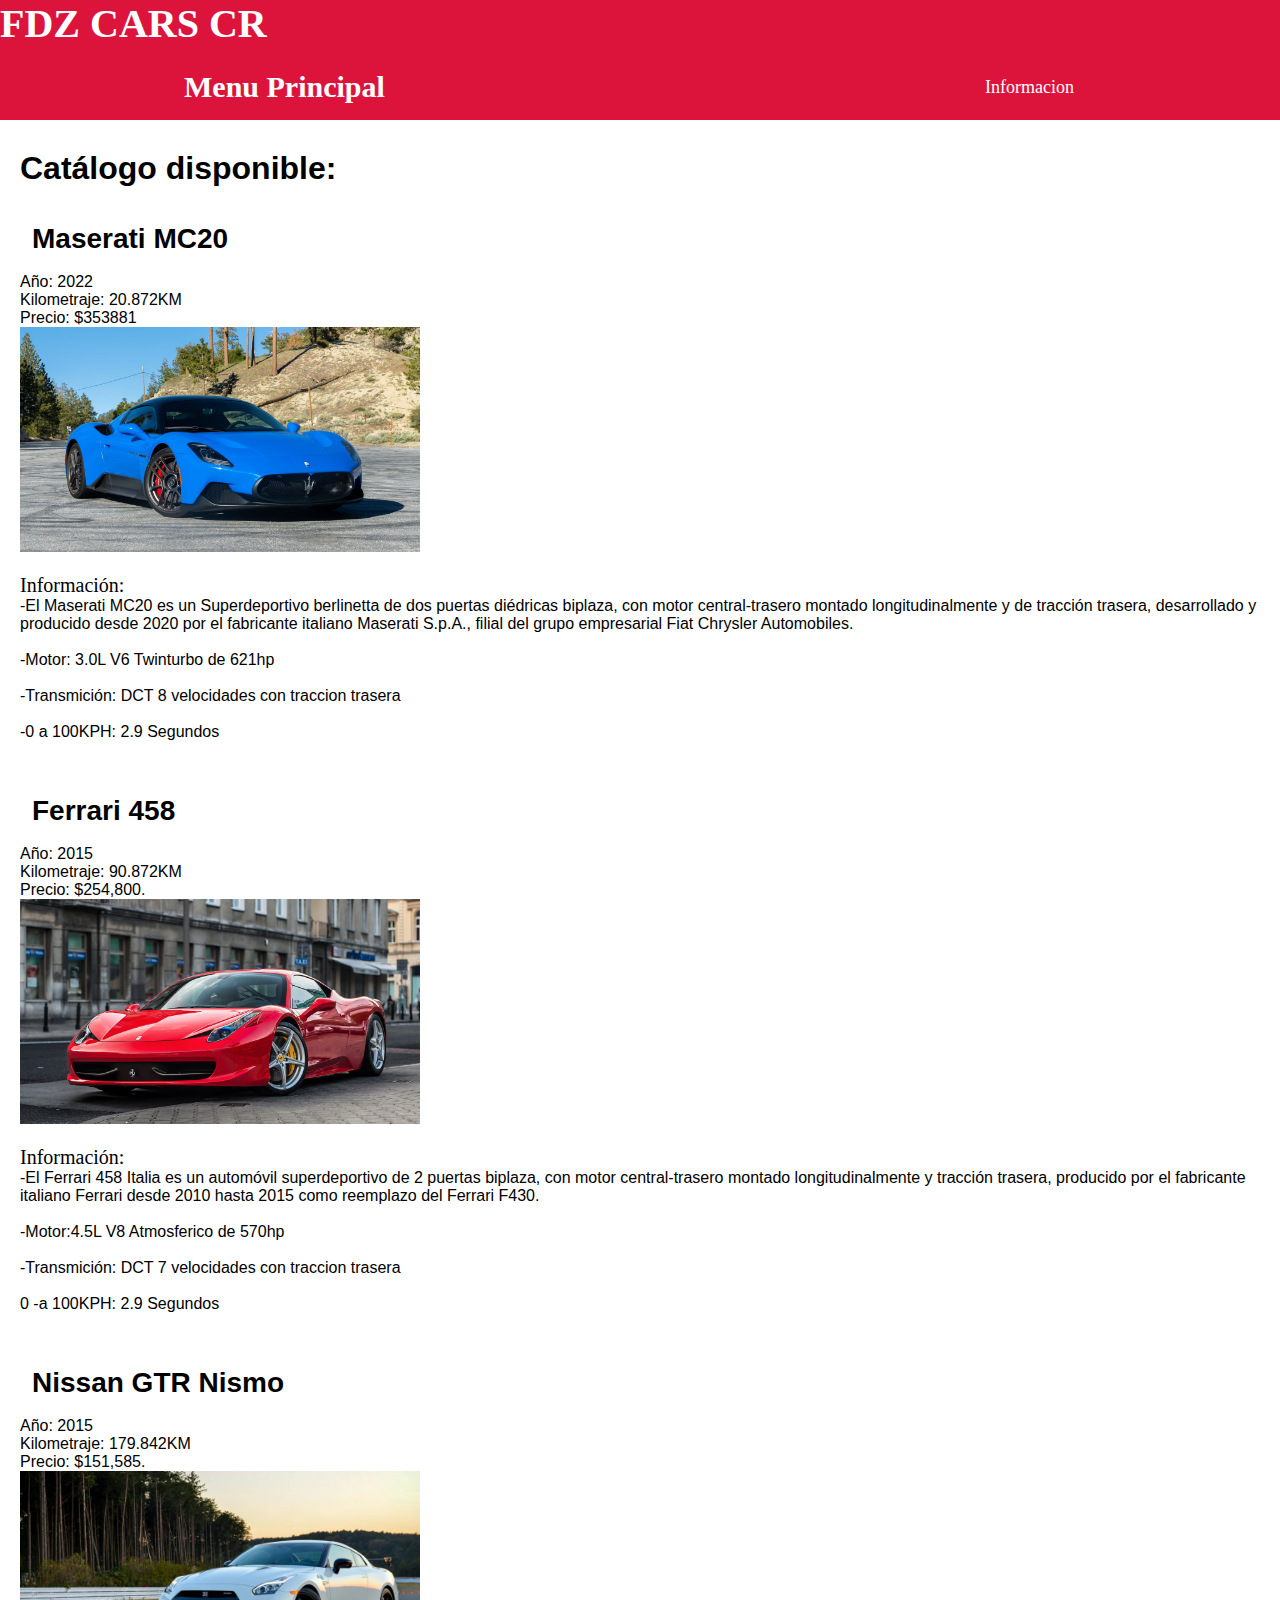
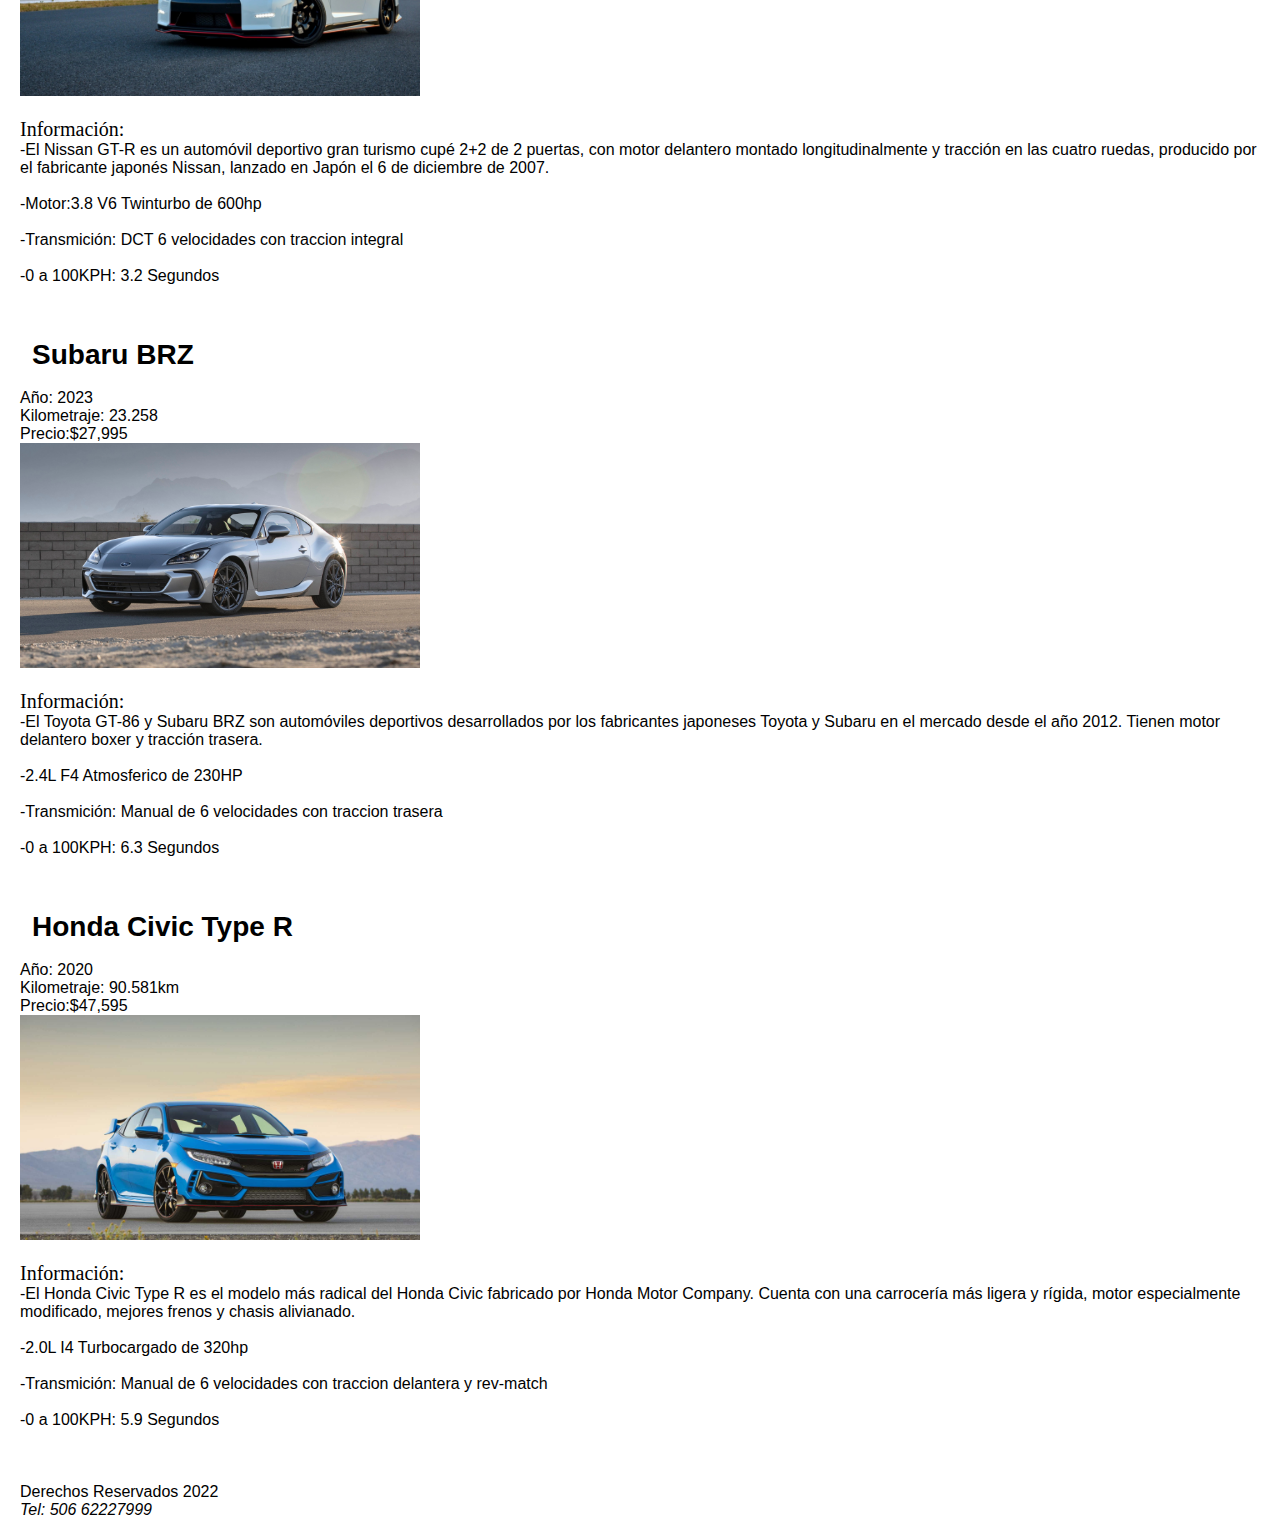
==== src/main/resources/static/index.html @ 5a142acd "Menu de Tarea 2" ====
<!DOCTYPE html>
<!--
Tarea #2
Gerson Fernandez Artavia
-->
<html xlmns="http://www.FdzCars.org/1999/xhtml">
    <head>
        <title>FDZ CARS CR</title>
    
        <meta charset="UTF-8">
        <link href="ccs/menu.css" rel="stylesheet" type="text/css"/>

    </head>
    <body>
        <header class="header"><h1>FDZ CARS CR</h1>
            <nav class="nav">
                <a href="index.html"class="logo nav-link">Menu Principal</a>
                <ul class="nav-menu">
                    <li class="nav-menu-item"><a class="nav-menu-link nav-link" href="mc20.html" >Informacion</a> </li>
                </ul>
            </nav>
        </header>
        
        <aside>
             <h1>Catálogo disponible:</h1>
             <br/><br/>
             <h2> <a class="nav-menu-link nav-link2" href="MC20.html">Maserati MC20</a> </h2>
              <br/>
             <p class='prueba'>Año: 2022</p>
             <p class='prueba'>Kilometraje: 20.872KM</p>
             <p class="prueba">Precio: $353881</p>
        </aside>
         <figure>
         <img src="img/mc20.jpg" alt="mc20" width="400px">                   
         </figure>
         <br/>
        <header class="nav-menu">Información:</header>
         <p>-El Maserati MC20 es un Superdeportivo berlinetta de dos puertas diédricas biplaza, con motor central-trasero montado longitudinalmente y de tracción trasera, desarrollado y producido desde 2020 por el fabricante italiano Maserati S.p.A., filial del grupo empresarial Fiat Chrysler Automobiles.</p>
         <br/>
         <P>-Motor: 3.0L V6 Twinturbo de 621hp</P>
         <br/>
         <P>-Transmición: DCT 8 velocidades con traccion trasera</P>
         <br/>
         <P>-0 a 100KPH: 2.9 Segundos</P>
         <br/>
         <br/>
         <br/>
        <h2> <a class="nav-menu-link nav-link2" href="458Italia.html">Ferrari 458</a> </h2>
              <br/>
             <p class='prueba'>Año: 2015</p>
             <p class='prueba'>Kilometraje: 90.872KM</p>
             <p class="prueba">Precio: $254,800.</p>
        </aside>
         <figure>
             <img src="img/458italia.jpg" alt="458 italia" width="400px"/>
         </figure>
        <br/>
        <header class="nav-menu">Información:</header>
        <p>-El Ferrari 458 Italia es un automóvil superdeportivo de 2 puertas biplaza, con motor central-trasero montado longitudinalmente y tracción trasera, producido por el fabricante italiano Ferrari desde 2010 hasta 2015 como reemplazo del Ferrari F430.</p>
         <br/>
         <P>-Motor:4.5L V8 Atmosferico de 570hp </P>
         <br/>
         <P>-Transmición: DCT 7 velocidades con traccion trasera</P>
         <br/>
         <P>0 -a 100KPH: 2.9 Segundos</P>
         <br/>
         <br/>
         <br/>
          <h2> <a class="nav-menu-link nav-link2" href="gtr.html">Nissan GTR Nismo</a> </h2>
              <br/>
             <p class='prueba'>Año: 2015</p>
             <p class='prueba'>Kilometraje: 179.842KM</p>
             <p class="prueba">Precio: $151,585.</p>
        </aside>
         <figure>
             <img src="img/gtr.jpg" alt="gtr" width="400px"/>
         </figure>
        <br/>
        <header class="nav-menu">Información:</header>
        <p>-El Nissan GT-R es un automóvil deportivo gran turismo cupé 2+2 de 2 puertas, con motor delantero montado longitudinalmente y tracción en las cuatro ruedas, producido por el fabricante japonés Nissan, lanzado en Japón el 6 de diciembre de 2007.</p>
        <br/>
        <P>-Motor:3.8 V6 Twinturbo de 600hp </P>
        <br/>
         <P>-Transmición: DCT 6 velocidades con traccion integral</P>
         <br/>
         <P>-0 a 100KPH: 3.2 Segundos</P>
         <br/>
         <br/>
         <br/>
          <h2> <a class="nav-menu-link nav-link2" href="brz.html">Subaru BRZ</a> </h2>
              <br/>
             <p class='prueba'>Año: 2023</p>
             <p class='prueba'>Kilometraje: 23.258</p>
             <p class="prueba">Precio:$27,995</p>
        </aside>
         <figure>
             <img src="img/brz.jpg" alt="BRZ" width="400px"/>
         </figure>
        <br/>
        <header class="nav-menu">Información:</header>
        <p>-El Toyota GT-86 y Subaru BRZ son automóviles deportivos desarrollados por los fabricantes japoneses Toyota y Subaru en el mercado desde el año 2012. Tienen motor delantero boxer y tracción trasera.</p>
        <br/>
        <P>-2.4L F4 Atmosferico de 230HP </P>
        <br/>
         <P>-Transmición: Manual de 6 velocidades con traccion trasera</P>
         <br/>
         <P>-0 a 100KPH: 6.3 Segundos</P>
         <br/>
         <br/>
         <br/>
         <h2> <a class="nav-menu-link nav-link2" href="typer.html">Honda Civic Type R</a> </h2>
              <br/>
             <p class='prueba'>Año: 2020</p>
             <p class='prueba'>Kilometraje: 90.581km</p>
             <p class="prueba">Precio:$47,595</p>
        </aside>
         <figure>
             <img src="img/fk8.jpg" alt="typer" width="400px"/>
         </figure>
        <br/>
        <header class="nav-menu">Información:</header>
        <p>-El Honda Civic Type R es el modelo más radical del Honda Civic fabricado por Honda Motor Company. Cuenta con una carrocería más ligera y rígida, motor especialmente modificado, mejores frenos y chasis alivianado.</p><br/>
        <P>-2.0L I4 Turbocargado de 320hp </P>
        <br/>
         <P>-Transmición: Manual de 6 velocidades con traccion delantera y rev-match</P>
         <br/>
         <P>-0 a 100KPH: 5.9 Segundos</P>
         <br/>
         <br/>
         <br/>
         
    <footer>
            Derechos Reservados 2022 <address>Tel: 506 62227999</address>
        </footer> 
    </body>
</html>
---- src/main/resources/static/ccs/menu.css ----
* {
margin: 0;
box-sizing: border-box;
}

body {
font-family: sans-serif;
padding: 150px 20px 0;
}

.header {
background-color: crimson;
height: 120px;
position: fixed;
top: 0;
left: 0;
width: 100%;
font-family: var;
color:#ffffff;
font-size: 20px;

}

.nav {
display: flex;
justify-content: space-between;
max-width: 992px;
margin: 0 auto;
}

.nav-link {
color: white;
text-decoration: none;
font-family: cursive;
font-size: 18px;
}

.nav-link2 {
color: black;
text-decoration: none;
font-family: sans-serif;
font-size: 28px;

}

.nav-menu {
display: flex;
margin-right: 40px;
list-style: none;
font-family: cursive;
font-size: 20px;

}

.nav-menu-item {
font-size: 18px;
margin: 0 10px;
line-height: 80px;
width: max-content;
}

.nav-menu-link {
padding: 8px 12px;
border-radius: 8px;
}

.nav-menu-link:hover {
background-color: #024070;
transition: 0.5s;
}

.logo {
font-size: 30px;
font-weight: bold;
padding: 0 40px;
line-height: 80px;
}
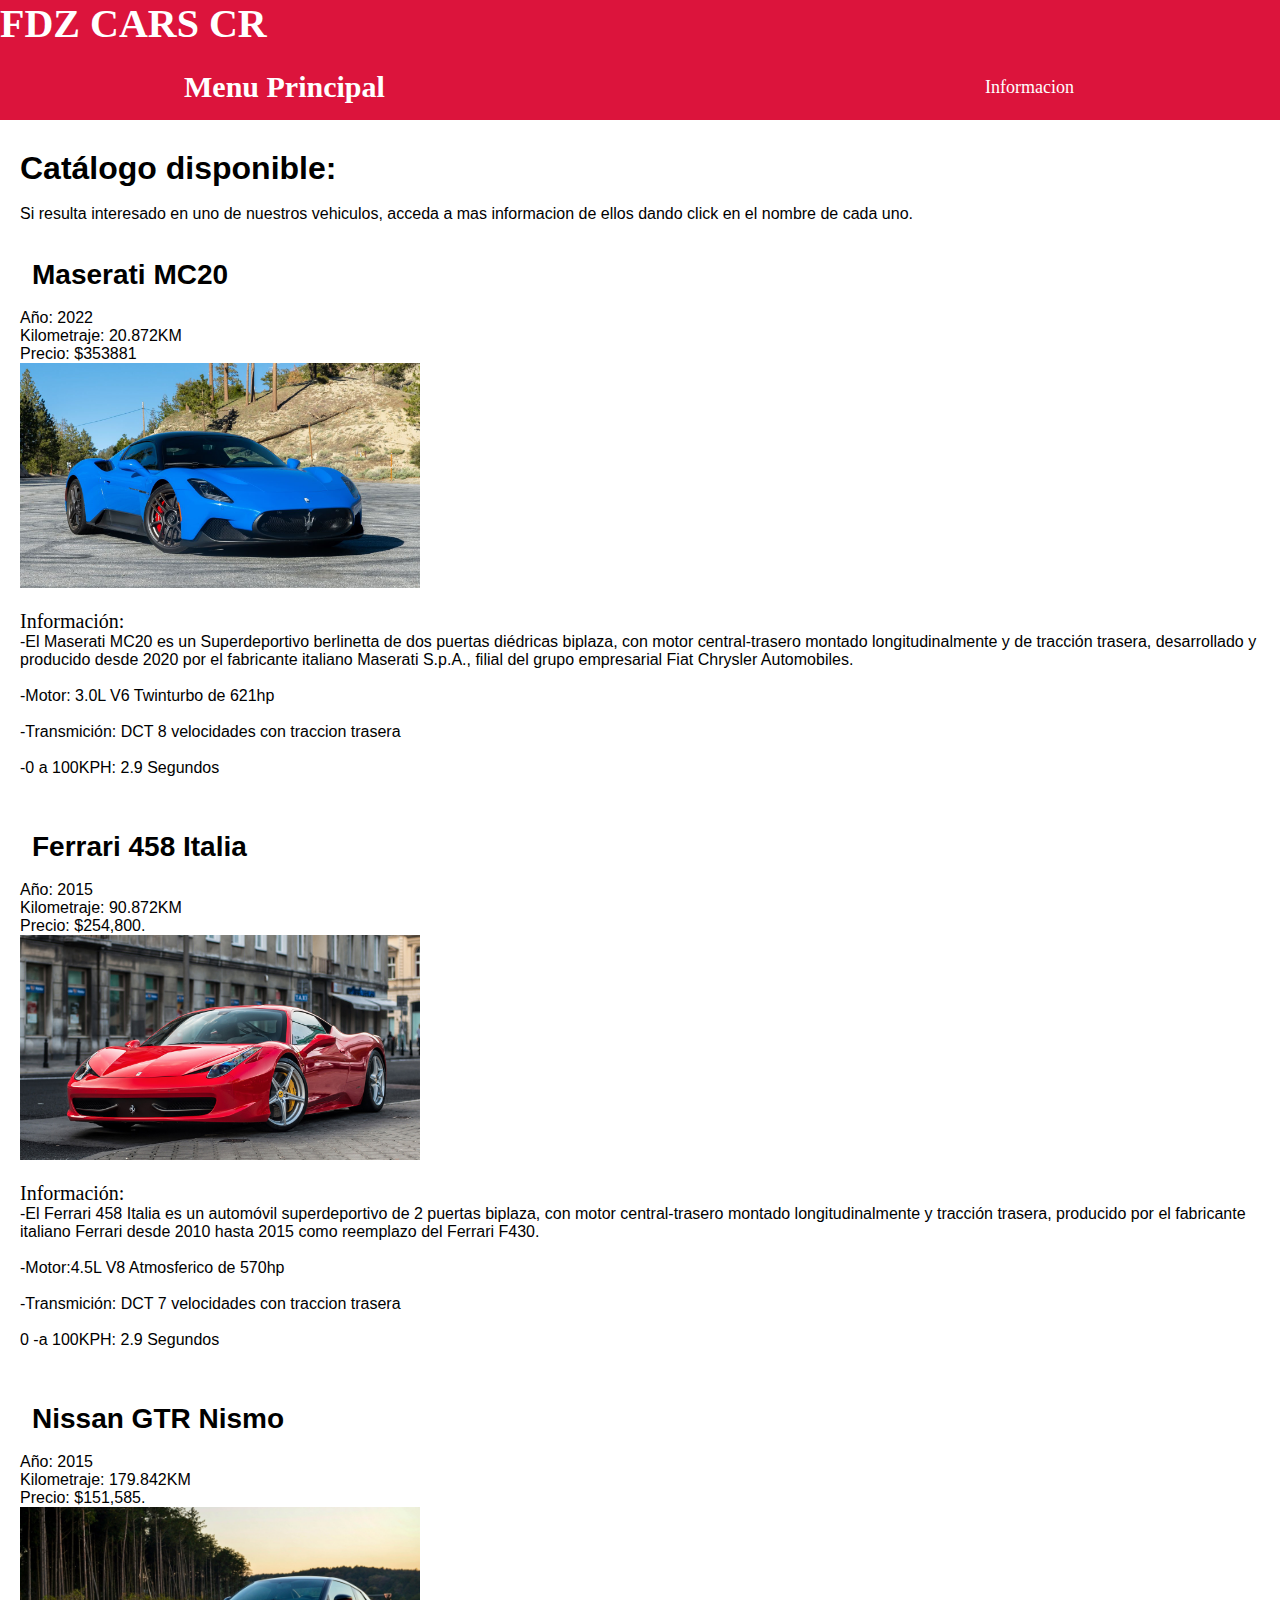
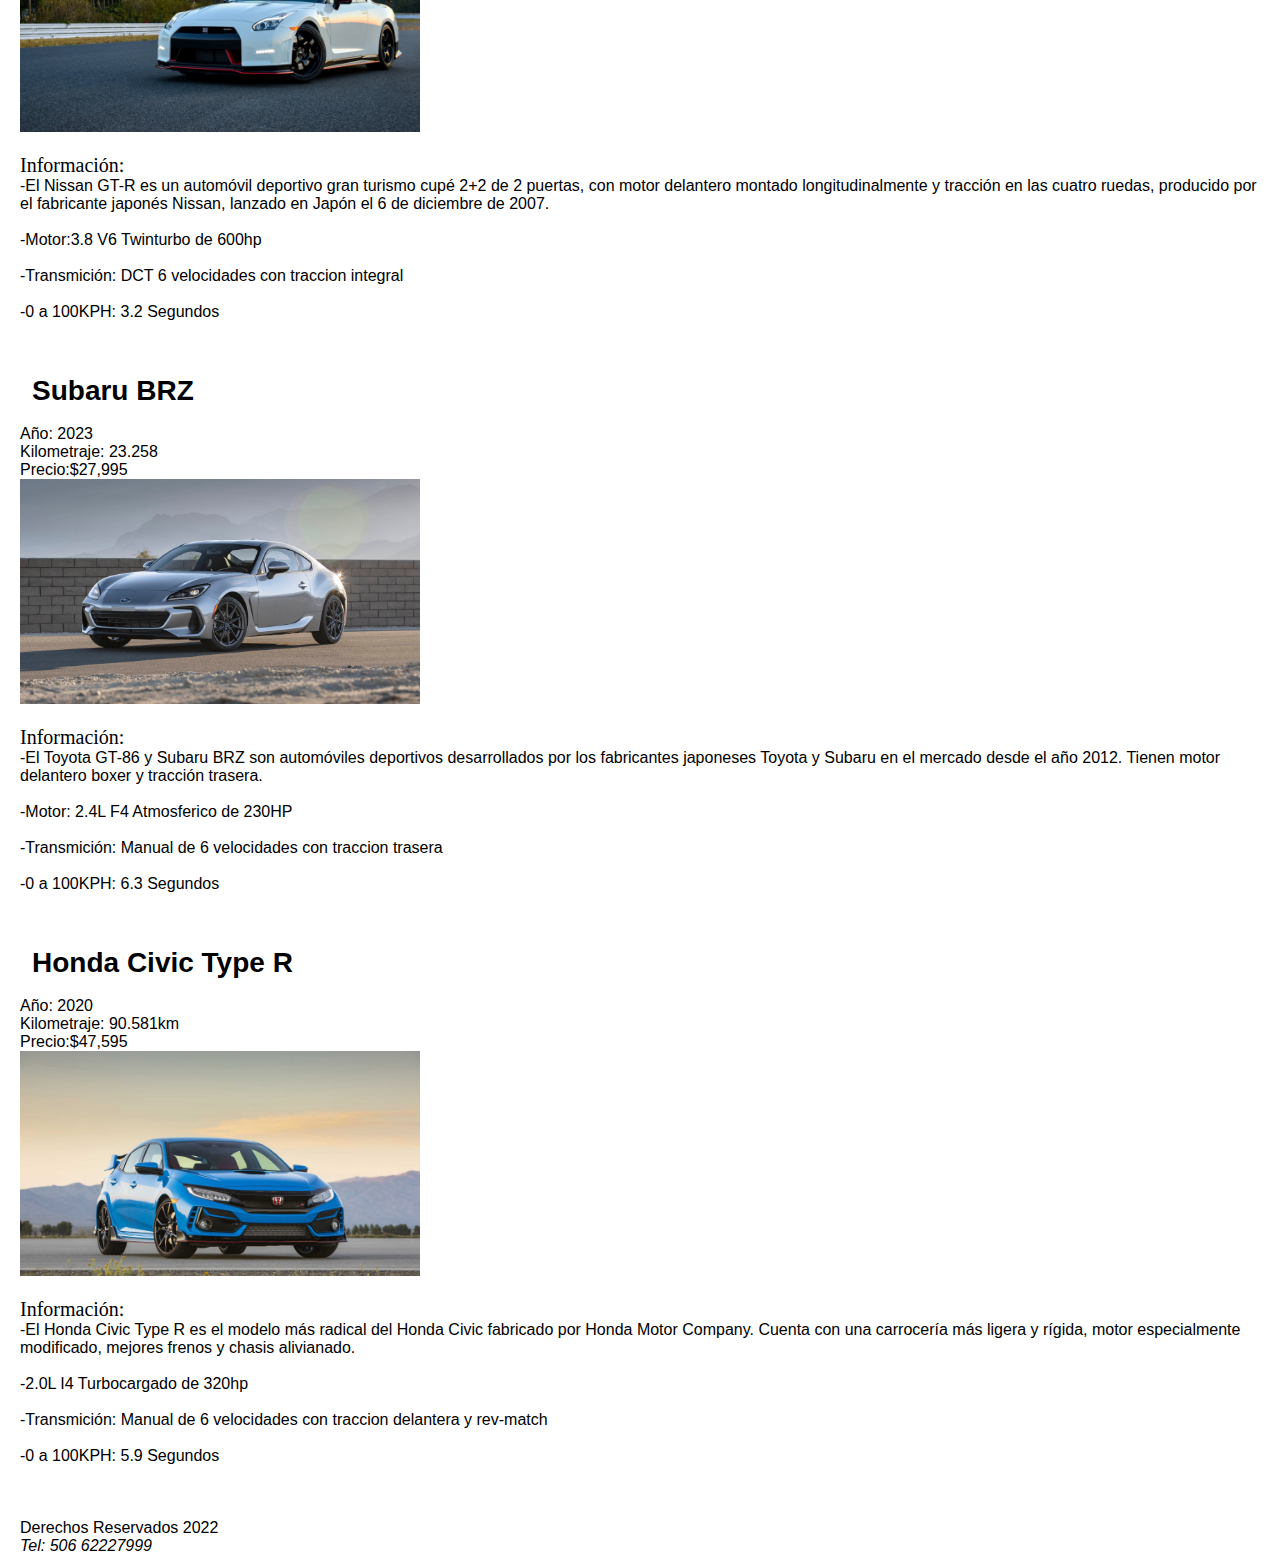
==== commit 4552029a: "Paginas de Tarea 2" ====
--- a/src/main/resources/static/index.html
+++ b/src/main/resources/static/index.html
@@ -16,13 +16,15 @@
             <nav class="nav">
                 <a href="index.html"class="logo nav-link">Menu Principal</a>
                 <ul class="nav-menu">
-                    <li class="nav-menu-item"><a class="nav-menu-link nav-link" href="mc20.html" >Informacion</a> </li>
+                    <li class="nav-menu-item"><a class="nav-menu-link nav-link" href="info.html" >Informacion</a> </li>
                 </ul>
             </nav>
         </header>
         
         <aside>
-             <h1>Catálogo disponible:</h1>
+             <h1> Catálogo disponible: </h1>
+             <br/>
+             <p> Si resulta interesado en uno de nuestros vehiculos, acceda a mas informacion de ellos dando click en el nombre de cada uno. </p>
              <br/><br/>
              <h2> <a class="nav-menu-link nav-link2" href="MC20.html">Maserati MC20</a> </h2>
               <br/>
@@ -45,7 +47,7 @@
          <br/>
          <br/>
          <br/>
-        <h2> <a class="nav-menu-link nav-link2" href="458Italia.html">Ferrari 458</a> </h2>
+        <h2> <a class="nav-menu-link nav-link2" href="458Italia.html">Ferrari 458 Italia</a> </h2>
               <br/>
              <p class='prueba'>Año: 2015</p>
              <p class='prueba'>Kilometraje: 90.872KM</p>
@@ -100,7 +102,7 @@
         <header class="nav-menu">Información:</header>
         <p>-El Toyota GT-86 y Subaru BRZ son automóviles deportivos desarrollados por los fabricantes japoneses Toyota y Subaru en el mercado desde el año 2012. Tienen motor delantero boxer y tracción trasera.</p>
         <br/>
-        <P>-2.4L F4 Atmosferico de 230HP </P>
+        <P>-Motor: 2.4L F4 Atmosferico de 230HP </P>
         <br/>
          <P>-Transmición: Manual de 6 velocidades con traccion trasera</P>
          <br/>
--- a/src/main/resources/static/ccs/menu.css
+++ b/src/main/resources/static/ccs/menu.css
@@ -10,6 +10,68 @@
 
 .header {
 background-color: crimson;
+height: 120px;
+position: fixed;
+top: 0;
+left: 0;
+width: 100%;
+font-family: var;
+color:#ffffff;
+font-size: 20px;
+
+}
+.header2 {
+background-color: cornflowerblue;
+height: 120px;
+position: fixed;
+top: 0;
+left: 0;
+width: 100%;
+font-family: var;
+color:#ffffff;
+font-size: 20px;
+
+}
+.header3 {
+background-color: red;
+height: 120px;
+position: fixed;
+top: 0;
+left: 0;
+width: 100%;
+font-family: var;
+color:#ffffff;
+font-size: 20px;
+
+}
+
+.header4 {
+background-color: black;
+height: 120px;
+position: fixed;
+top: 0;
+left: 0;
+width: 100%;
+font-family: var;
+color:#ffffff;
+font-size: 20px;
+
+}
+
+.header5 {
+background-color: darkgrey;
+height: 120px;
+position: fixed;
+top: 0;
+left: 0;
+width: 100%;
+font-family: var;
+color:#ffffff;
+font-size: 20px;
+
+}
+.header6 {
+background-color: darkred;
 height: 120px;
 position: fixed;
 top: 0;
